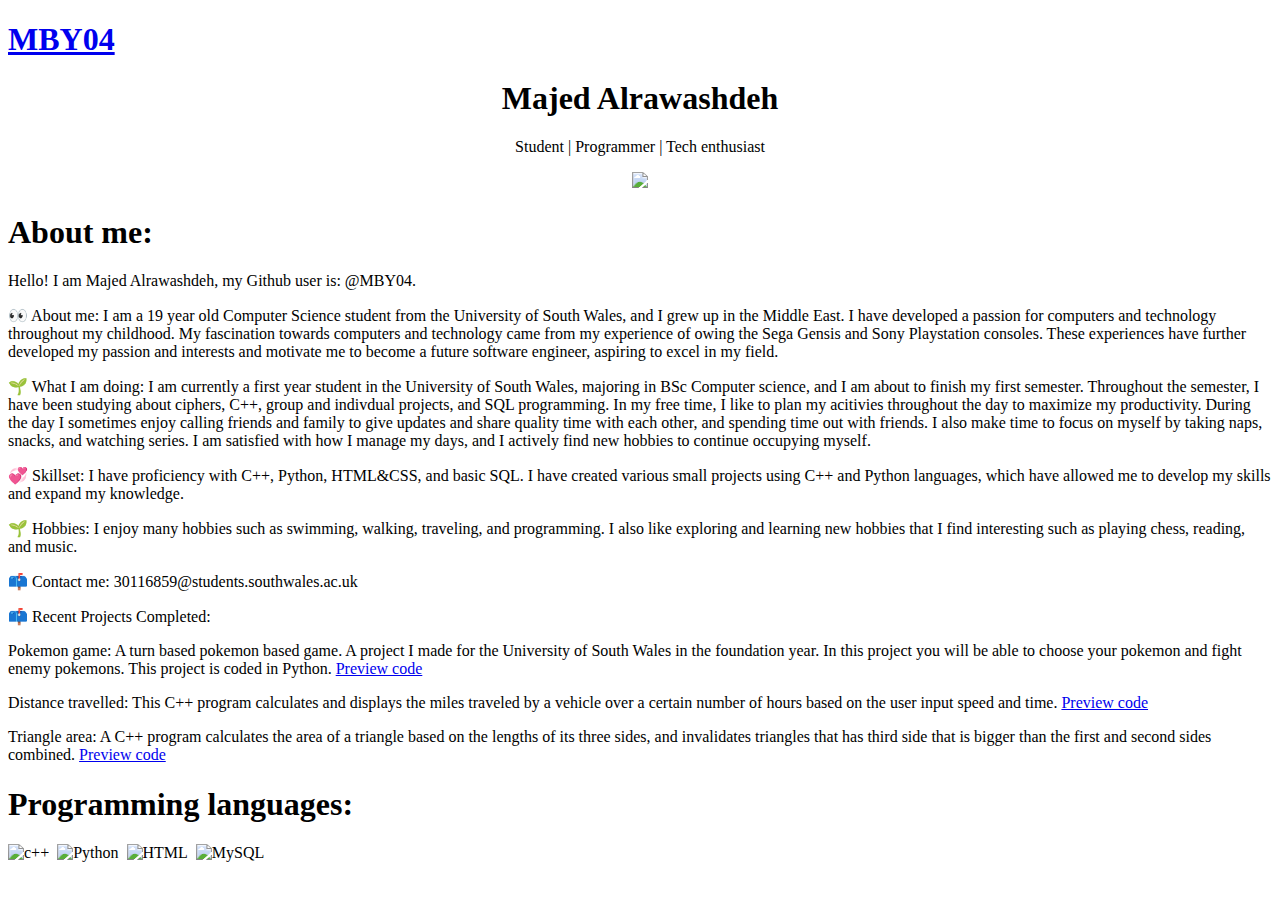
==== styles.html @ 8e7b18bc "Create styles.html" ====
<!DOCTYPE html>
<html lang="en-US">
  <head>
    <meta charset="UTF-8">
    <meta http-equiv="X-UA-Compatible" content="IE=edge">
    <meta name="viewport" content="width=device-width, initial-scale=1">

<!-- Begin Jekyll SEO tag v2.8.0 -->
<title>MBY04 | Config files for my GitHub profile.</title>
<meta name="generator" content="Jekyll v3.10.0" />
<meta property="og:title" content="MBY04" />
<meta property="og:locale" content="en_US" />
<meta name="description" content="Config files for my GitHub profile." />
<meta property="og:description" content="Config files for my GitHub profile." />
<link rel="canonical" href="https://mby04.github.io/MBY04/" />
<meta property="og:url" content="https://mby04.github.io/MBY04/" />
<meta property="og:site_name" content="MBY04" />
<meta property="og:type" content="website" />
<meta name="twitter:card" content="summary" />
<meta property="twitter:title" content="MBY04" />
<script type="application/ld+json">
{"@context":"https://schema.org","@type":"WebSite","description":"Config files for my GitHub profile.","headline":"MBY04","name":"MBY04","url":"https://mby04.github.io/MBY04/"}</script>
<!-- End Jekyll SEO tag -->

    <link rel="stylesheet" href="/MBY04/assets/css/style.css?v=e9233ab8e71d5036b393e6452535f6b7852fbeae">
    <!-- start custom head snippets, customize with your own _includes/head-custom.html file -->

<!-- Setup Google Analytics -->



<!-- You can set your favicon here -->
<!-- link rel="shortcut icon" type="image/x-icon" href="/MBY04/favicon.ico" -->

<!-- end custom head snippets -->

  </head>
  <body>
    <div class="container-lg px-3 my-5 markdown-body">
      
      <h1><a href="https://mby04.github.io/MBY04/">MBY04</a></h1>
      

      
<div id="header" align="center">

<header>
    <h1> Majed Alrawashdeh </h1>
    <p>Student | Programmer | Tech enthusiast </p>
</header>

</div>

<div id="headergif" align="center">
    <img src="https://user-images.githubusercontent.com/74038190/219923809-b86dc415-a0c2-4a38-bc88-ad6cf06395a8.gif" width="450px" />
</div>

<div id="body" align="left">

<h1>About me:</h1>

Hello! I am Majed Alrawashdeh, my Github user is: @MBY04.

<p>👀 About me: I am a 19 year old Computer Science student from the University of South Wales, and I grew up in the Middle East. I have developed a passion for computers and technology throughout my childhood. My fascination towards computers and technology came from my experience of owing the Sega Gensis and Sony Playstation consoles. These experiences have further developed my passion and interests and motivate me to become a future software engineer, aspiring to excel in my field.</p>

<p>🌱 What I am doing: I am currently a first year student in the University of South Wales, majoring in BSc Computer science, and I am about to finish my first semester. Throughout the semester, I have been studying about ciphers, C++, group and indivdual projects, and SQL programming. In my free time, I like to plan my acitivies throughout the day to maximize my productivity. During the day I sometimes enjoy calling friends and family to give updates and share quality time with each other, and spending time out with friends. I also make time to focus on myself by taking naps, snacks, and watching series. I am satisfied with how I manage my days, and I actively find new hobbies to continue occupying myself.</p>

<p>💞️ Skillset: I have proficiency with C++, Python, HTML&amp;CSS, and basic SQL. I have created various small projects using C++ and Python languages, which have allowed me to develop my skills and expand my knowledge.</p>

<p>🌱 Hobbies: I enjoy many hobbies such as swimming, walking, traveling, and programming. I also like exploring and learning new hobbies that I find interesting such as playing chess, reading, and music.</p>

<p>📫 Contact me: 30116859@students.southwales.ac.uk</p>

<p>📫 Recent Projects Completed:</p>
<p> Pokemon game: A turn based pokemon based game. A project I made for the University of South Wales in the foundation year. In this project you will be able to choose your pokemon and fight enemy pokemons. This project is coded in Python. <a href="https://github.com/MBY04/Pokemon/blob/main/Code" class="button">Preview code</a></p>
<p>Distance travelled: This C++ program calculates and displays the miles traveled by a vehicle over a certain number of hours based on the user input speed and time. <a href="https://github.com/MBY04/DistanceTravelled/blob/main/code" class="button">Preview code</a></p>
<p>Triangle area: A C++ program calculates the area of a triangle based on the lengths of its three sides, and invalidates triangles that has third side that is bigger than the first and second sides combined. <a href="https://github.com/MBY04/TriangleArea/blob/main/Code" class="button">Preview code</a></p>


</div>

<div id="Programming">
    <h1>Programming languages:</h1>
    <img src="https://raw.githubusercontent.com/isocpp/logos/master/cpp_logo.png" title="c++" alt="c++" width="40" height="40" />&nbsp;
    <img src="https://github.com/devicons/devicon/blob/master/icons/python/python-original.svg" title="Python" alt="Python" width="40" height="40" />&nbsp;
    <img src="https://github.com/devicons/devicon/blob/master/icons/html5/html5-original.svg" title="HTML5" alt="HTML" width="40" height="40" />&nbsp;
    <img src="https://github.com/devicons/devicon/blob/master/icons/mysql/mysql-original-wordmark.svg" title="MySQL" alt="MySQL" width="40" height="40" />&nbsp;
</div>



      
    </div>
    <script src="https://cdnjs.cloudflare.com/ajax/libs/anchor-js/4.1.0/anchor.min.js" integrity="sha256-lZaRhKri35AyJSypXXs4o6OPFTbTmUoltBbDCbdzegg=" crossorigin="anonymous"></script>
    <script>anchors.add();</script>
  </body>
</html>
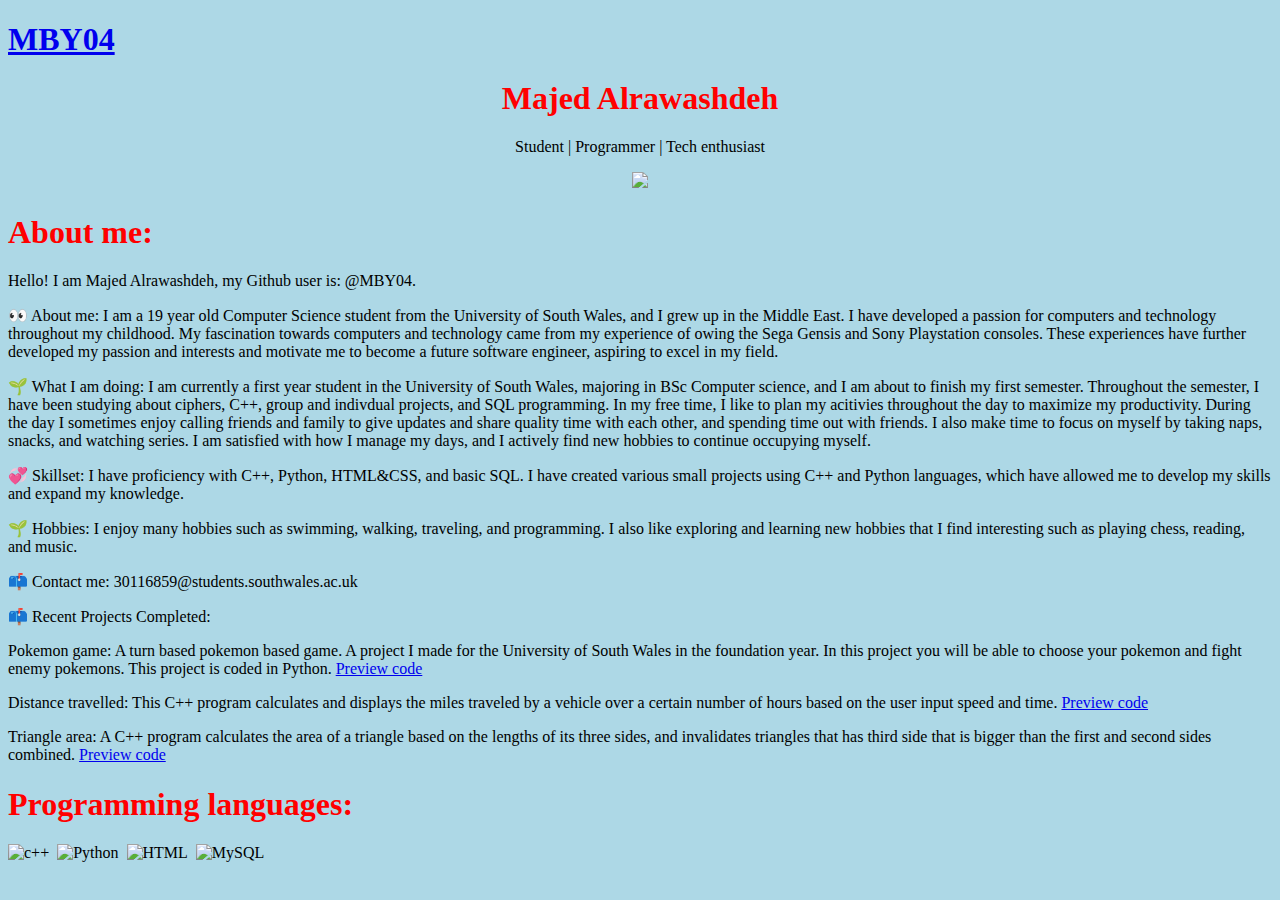
==== commit 806878f7: "Update styles.html" ====
--- a/styles.html
+++ b/styles.html
@@ -5,6 +5,9 @@
     <meta charset="UTF-8">
     <meta http-equiv="X-UA-Compatible" content="IE=edge">
     <meta name="viewport" content="width=device-width, initial-scale=1">
+    <link rel="stylesheet" href="/MBY04/assets/css/style.css?v=e9233ab8e71d5036b393e6452535f6b7852fbeae">
+    <link rel="stylesheet" href="styles.css"/>
+    
 
 <!-- Begin Jekyll SEO tag v2.8.0 -->
 <title>MBY04 | Config files for my GitHub profile.</title>
@@ -24,6 +27,7 @@
 <!-- End Jekyll SEO tag -->
 
     <link rel="stylesheet" href="/MBY04/assets/css/style.css?v=e9233ab8e71d5036b393e6452535f6b7852fbeae">
+    <link rel="stylesheet" href="styles.css" type="text"/>
     <!-- start custom head snippets, customize with your own _includes/head-custom.html file -->
 
 <!-- Setup Google Analytics -->
--- a/styles.css
+++ b/styles.css
@@ -0,0 +1,7 @@
+h1 {
+    color: red;
+}
+
+body{
+    background-color: lightblue;
+}
--- a/styles.css
+++ b/styles.css
@@ -0,0 +1,7 @@
+h1 {
+    color: red;
+}
+
+body{
+    background-color: lightblue;
+}
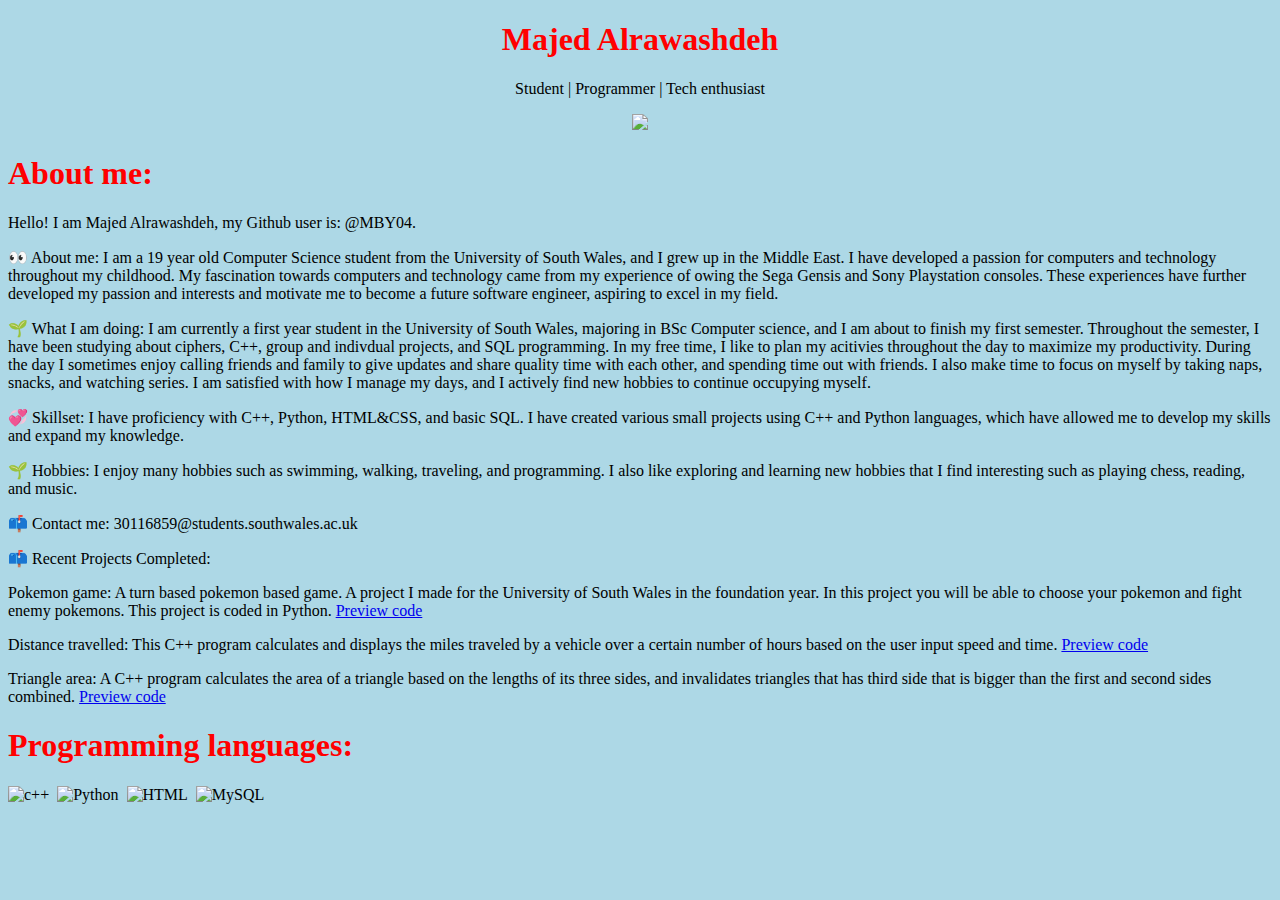
==== commit 71a6748d: "Update styles.html" ====
--- a/styles.html
+++ b/styles.html
@@ -43,7 +43,6 @@
   <body>
     <div class="container-lg px-3 my-5 markdown-body">
       
-      <h1><a href="https://mby04.github.io/MBY04/">MBY04</a></h1>
       
 
       
